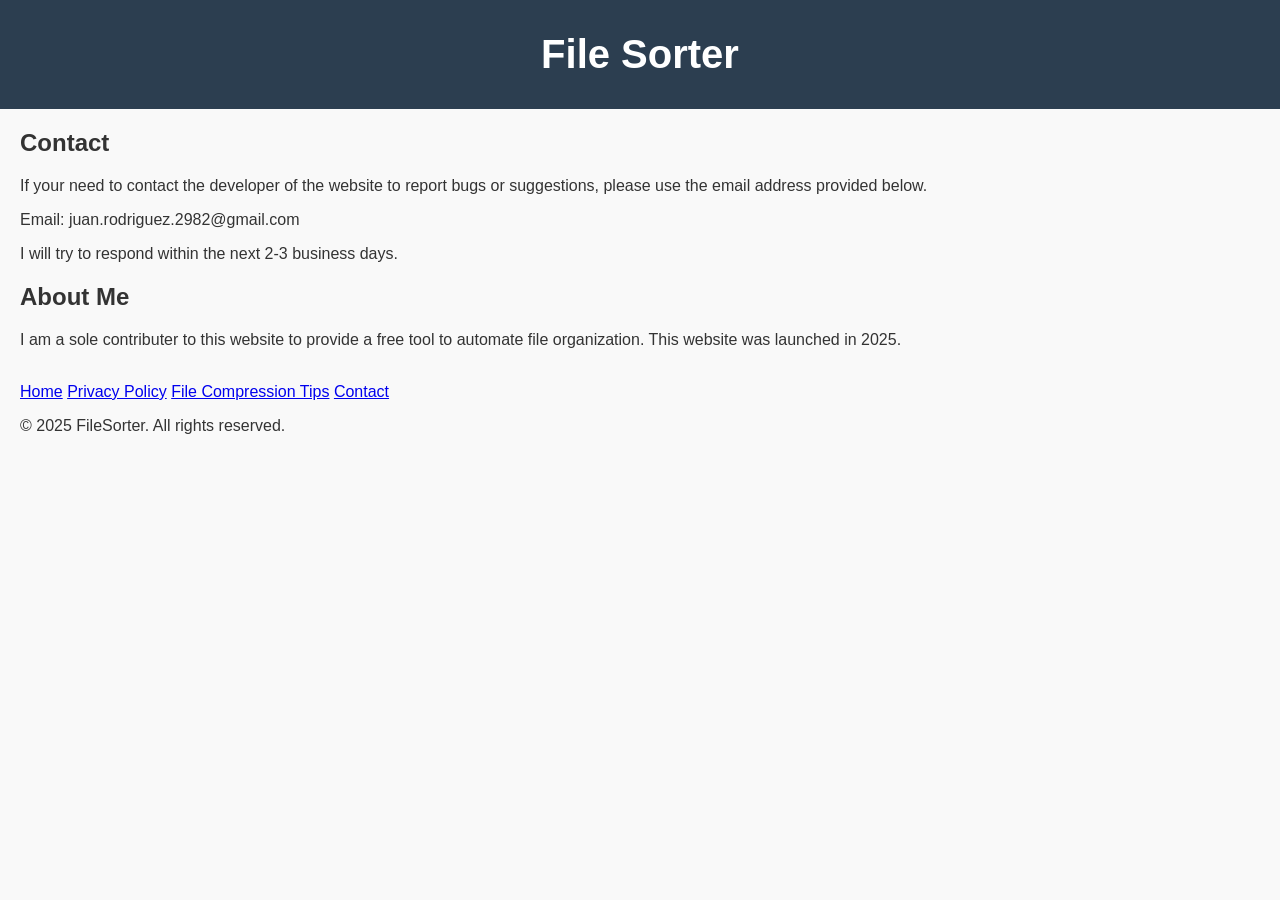
==== templates/contact.html @ 059a903a "docs: Include more pages to website with info" ====
<!DOCTYPE html>
<html lang="en">
<head>
  <meta charset="UTF-8" />
  <meta name="viewport" content="width=device-width, initial-scale=1.0" />
  <title>Contact</title>
  <style>
    body {
      margin: 0;
      font-family: 'Segoe UI', Tahoma, Geneva, Verdana, sans-serif;
      background-color: #f9f9f9;
      color: #333;
    }

    header {
      background-color: #2c3e50;
      color: white;
      padding: 2rem 1rem;
      text-align: center;
    }

    header h1 {
      margin: 0;
      font-size: 2.5rem;
    }

    main {
      max-width: 800px;
      margin: 2rem auto;
      padding: 0 1rem;
    }

    .description {
      background: white;
      padding: 2rem;
      border-radius: 8px;
      box-shadow: 0 4px 12px rgba(0, 0, 0, 0.05);
    }

    .description h2 {
      margin-top: 0;
      color: #2c3e50;
    }

    .description p {
      line-height: 1.6;

    }

        .upload-container {
      background: white;
      padding: 30px 40px;
      border-radius: 12px;
      box-shadow: 0 6px 20px rgba(0, 0, 0, 0.1);
      text-align: center;
    }

    .upload-btn {
      background-color: #0078d4;
      color: white;
      border: none;
      padding: 12px 24px;
      font-size: 16px;
      border-radius: 8px;
      cursor: pointer;
      transition: background-color 0.3s ease;
    }

    .upload-btn:hover {
      background-color: #005ea6;
    }

    input[type="file"] {
      display: none;
    }

    .file-list {
      margin-top: 20px;
      text-align: left;
      max-height: 200px;
      overflow-y: auto;
      font-size: 14px;
    }

    .file-list li {
      margin-bottom: 5px;

    }

    .modern-button {
      padding: 12px 24px;
      background: linear-gradient(135deg, #005ea6, #6366f1);
      border: none;
      border-radius: 8px;
      color: white;
      font-size: 16px;
      font-weight: 500;
      cursor: pointer;
      transition: transform 0.2s, box-shadow 0.2s;
      box-shadow: 0 4px 12px rgba(0, 0, 0, 0.1);
    }

    .modern-button:hover {
      transform: translateY(-2px);
      box-shadow: 0 6px 20px rgba(0, 0, 0, 0.15);
    }

    .modern-button:active {
      transform: translateY(1px);
      box-shadow: 0 2px 6px rgba(0, 0, 0, 0.1);
    }

  </style>
</head>

<body> 
    <header>
    <h1>File Sorter</h1>
    </header>
</body>

<div style="margin-left: 20px">
    <h2>Contact</h2>
    <p> If your need to contact the developer of the website to report bugs or suggestions, please use the email address provided below.</p>

    <p>Email: juan.rodriguez.2982@gmail.com</p>

    <p>I will try to respond within the next 2-3 business days.</p>

    <h2>About Me</h2>
    <p>I am a sole contributer to this website to provide a free tool to automate file organization. This website was launched in 2025.</p>
</div>

<br>

<footer style="margin-left: 20px">
    <nav>
      <a href="/">Home</a>
      <a href="/privacy">Privacy Policy</a>
      <a href="/tips">File Compression Tips</a>
      <a href="/contact">Contact</a>
      <p> &copy; 2025 FileSorter. All rights reserved.</p>
    </nav>
</footer>
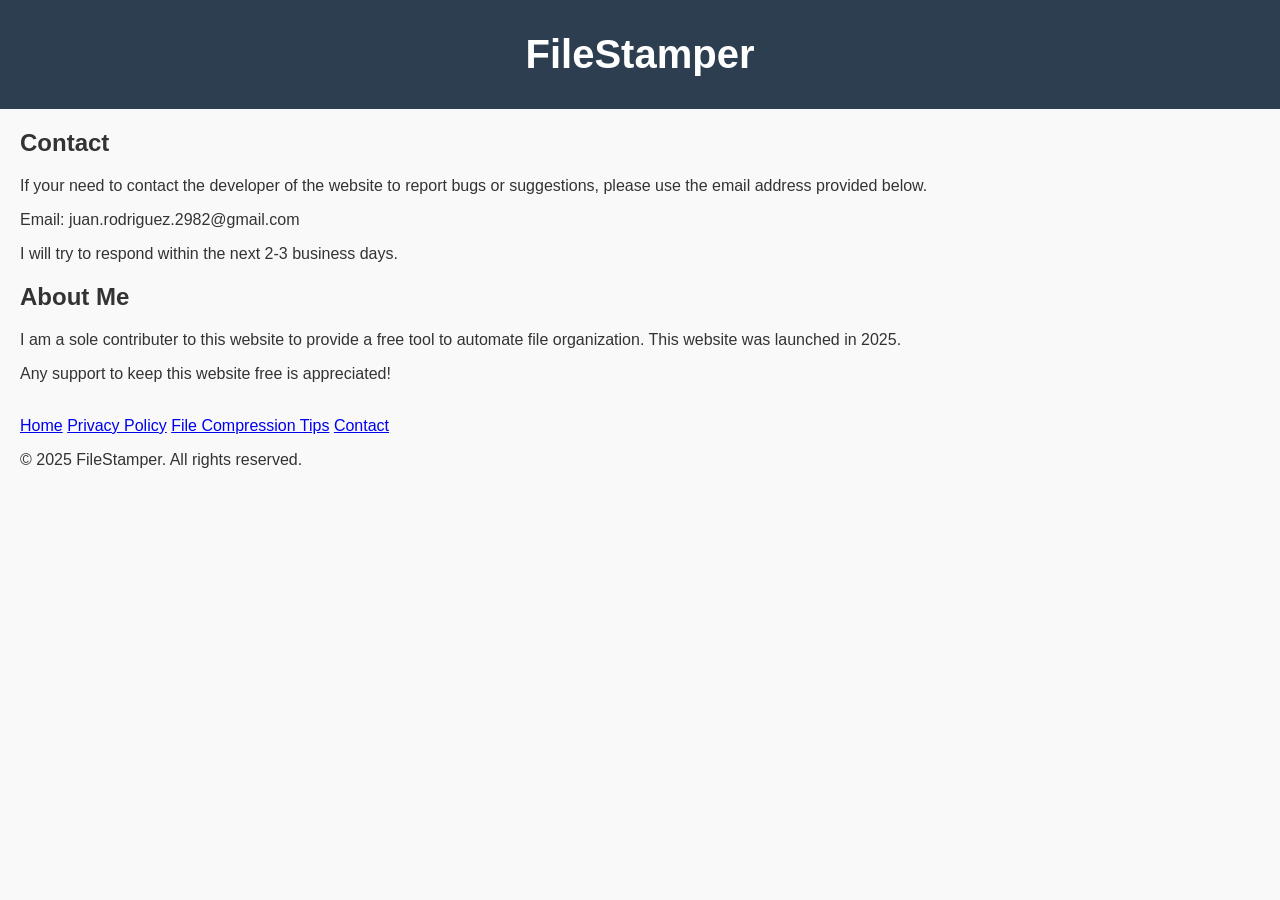
==== commit b0a370c7: "chore: Update website name, include link to file compression tips" ====
--- a/templates/contact.html
+++ b/templates/contact.html
@@ -115,7 +115,7 @@
 
 <body> 
     <header>
-    <h1>File Sorter</h1>
+    <h1>FileStamper</h1>
     </header>
 </body>
 
@@ -129,6 +129,8 @@
 
     <h2>About Me</h2>
     <p>I am a sole contributer to this website to provide a free tool to automate file organization. This website was launched in 2025.</p>
+
+    <p>Any support to keep this website free is appreciated!</p>
 </div>
 
 <br>
@@ -139,7 +141,7 @@
       <a href="/privacy">Privacy Policy</a>
       <a href="/tips">File Compression Tips</a>
       <a href="/contact">Contact</a>
-      <p> &copy; 2025 FileSorter. All rights reserved.</p>
+      <p> &copy; 2025 FileStamper. All rights reserved.</p>
     </nav>
 </footer>
 
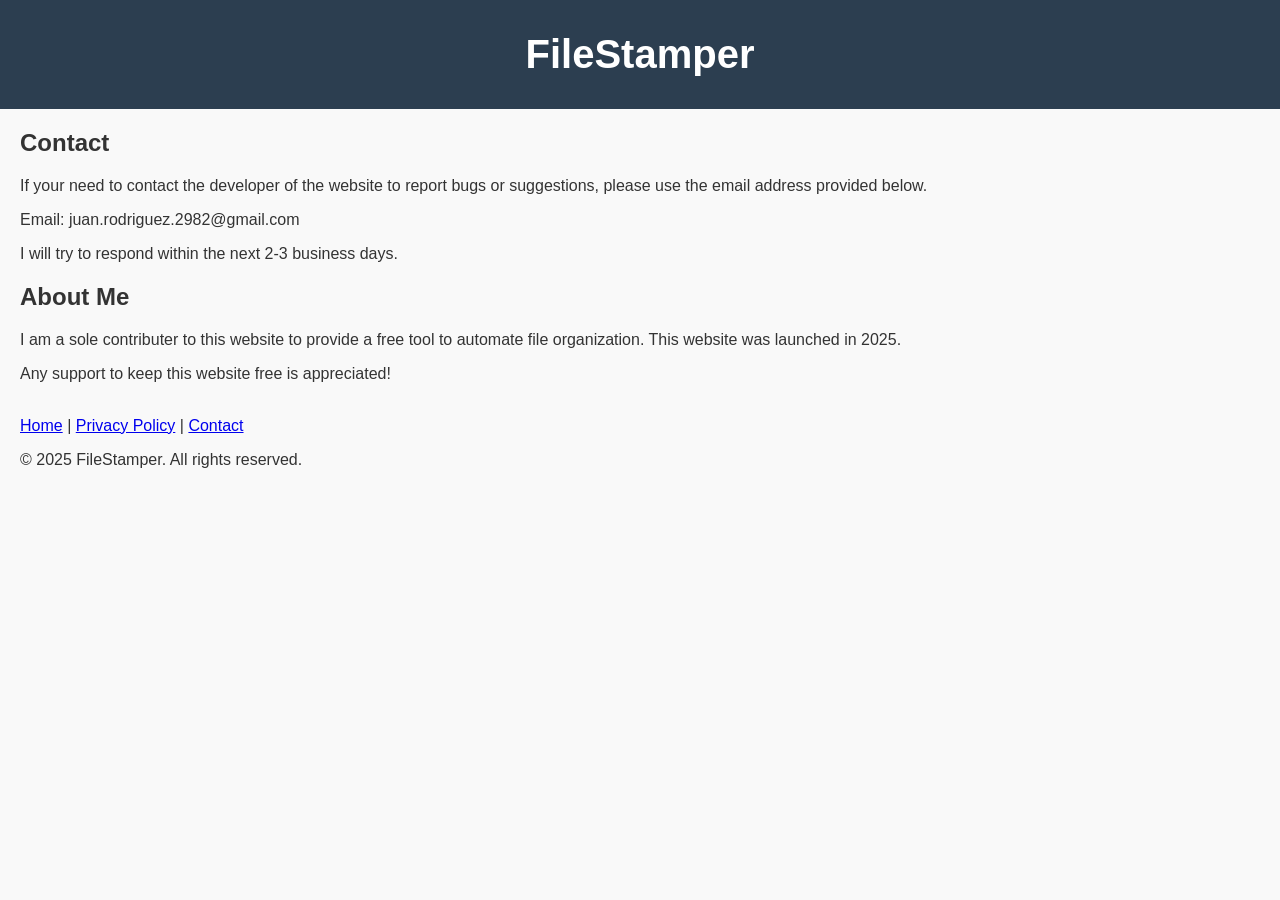
==== commit 38c693e7: "feat: Update front end to reflect folder update" ====
--- a/templates/contact.html
+++ b/templates/contact.html
@@ -1,6 +1,8 @@
 <!DOCTYPE html>
 <html lang="en">
 <head>
+<script async src="https://pagead2.googlesyndication.com/pagead/js/adsbygoogle.js?client=ca-pub-8526138362872301"
+     crossorigin="anonymous"></script>
   <meta charset="UTF-8" />
   <meta name="viewport" content="width=device-width, initial-scale=1.0" />
   <title>Contact</title>
@@ -137,9 +139,8 @@
 
 <footer style="margin-left: 20px">
     <nav>
-      <a href="/">Home</a>
-      <a href="/privacy">Privacy Policy</a>
-      <a href="/tips">File Compression Tips</a>
+      <a href="/">Home</a><a> |</a>
+      <a href="/privacy">Privacy Policy</a><a> |</a>
       <a href="/contact">Contact</a>
       <p> &copy; 2025 FileStamper. All rights reserved.</p>
     </nav>
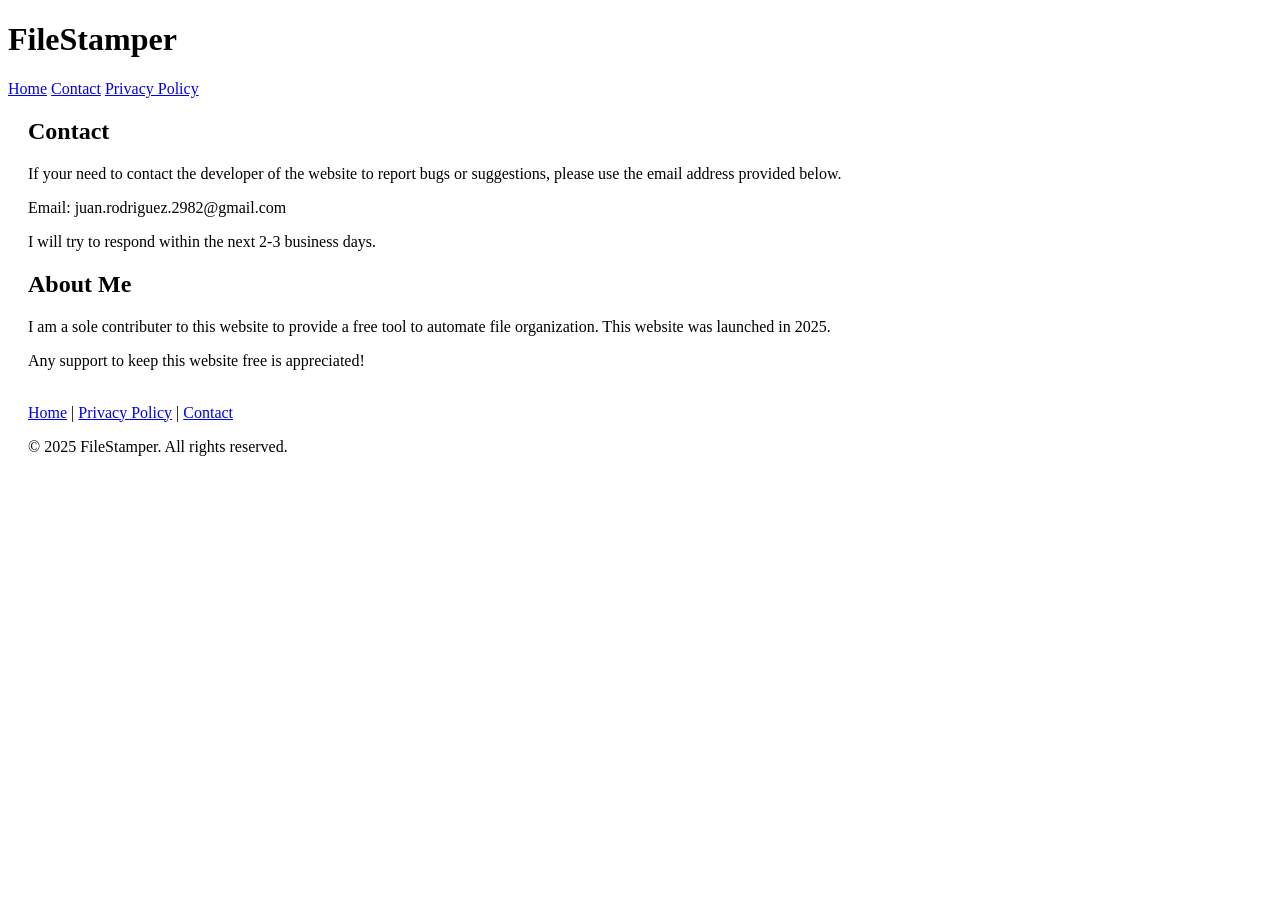
==== commit 82f7c676: "feat: Add menu to traverse web page, move styles to css file" ====
--- a/templates/contact.html
+++ b/templates/contact.html
@@ -6,119 +6,19 @@
   <meta charset="UTF-8" />
   <meta name="viewport" content="width=device-width, initial-scale=1.0" />
   <title>Contact</title>
-  <style>
-    body {
-      margin: 0;
-      font-family: 'Segoe UI', Tahoma, Geneva, Verdana, sans-serif;
-      background-color: #f9f9f9;
-      color: #333;
-    }
-
-    header {
-      background-color: #2c3e50;
-      color: white;
-      padding: 2rem 1rem;
-      text-align: center;
-    }
-
-    header h1 {
-      margin: 0;
-      font-size: 2.5rem;
-    }
-
-    main {
-      max-width: 800px;
-      margin: 2rem auto;
-      padding: 0 1rem;
-    }
-
-    .description {
-      background: white;
-      padding: 2rem;
-      border-radius: 8px;
-      box-shadow: 0 4px 12px rgba(0, 0, 0, 0.05);
-    }
-
-    .description h2 {
-      margin-top: 0;
-      color: #2c3e50;
-    }
-
-    .description p {
-      line-height: 1.6;
-
-    }
-
-        .upload-container {
-      background: white;
-      padding: 30px 40px;
-      border-radius: 12px;
-      box-shadow: 0 6px 20px rgba(0, 0, 0, 0.1);
-      text-align: center;
-    }
-
-    .upload-btn {
-      background-color: #0078d4;
-      color: white;
-      border: none;
-      padding: 12px 24px;
-      font-size: 16px;
-      border-radius: 8px;
-      cursor: pointer;
-      transition: background-color 0.3s ease;
-    }
-
-    .upload-btn:hover {
-      background-color: #005ea6;
-    }
-
-    input[type="file"] {
-      display: none;
-    }
-
-    .file-list {
-      margin-top: 20px;
-      text-align: left;
-      max-height: 200px;
-      overflow-y: auto;
-      font-size: 14px;
-    }
-
-    .file-list li {
-      margin-bottom: 5px;
-
-    }
-
-    .modern-button {
-      padding: 12px 24px;
-      background: linear-gradient(135deg, #005ea6, #6366f1);
-      border: none;
-      border-radius: 8px;
-      color: white;
-      font-size: 16px;
-      font-weight: 500;
-      cursor: pointer;
-      transition: transform 0.2s, box-shadow 0.2s;
-      box-shadow: 0 4px 12px rgba(0, 0, 0, 0.1);
-    }
-
-    .modern-button:hover {
-      transform: translateY(-2px);
-      box-shadow: 0 6px 20px rgba(0, 0, 0, 0.15);
-    }
-
-    .modern-button:active {
-      transform: translateY(1px);
-      box-shadow: 0 2px 6px rgba(0, 0, 0, 0.1);
-    }
-
-  </style>
+  <link rel="stylesheet" href="static/style.css">
 </head>
 
 <body> 
     <header>
     <h1>FileStamper</h1>
     </header>
+
+    <div class="menu-bar">
+      <a href="/">Home</a>
+      <a href="/contact">Contact</a>
+      <a href="/privacy">Privacy Policy</a>
+    </div>
 </body>
 
 <div style="margin-left: 20px">
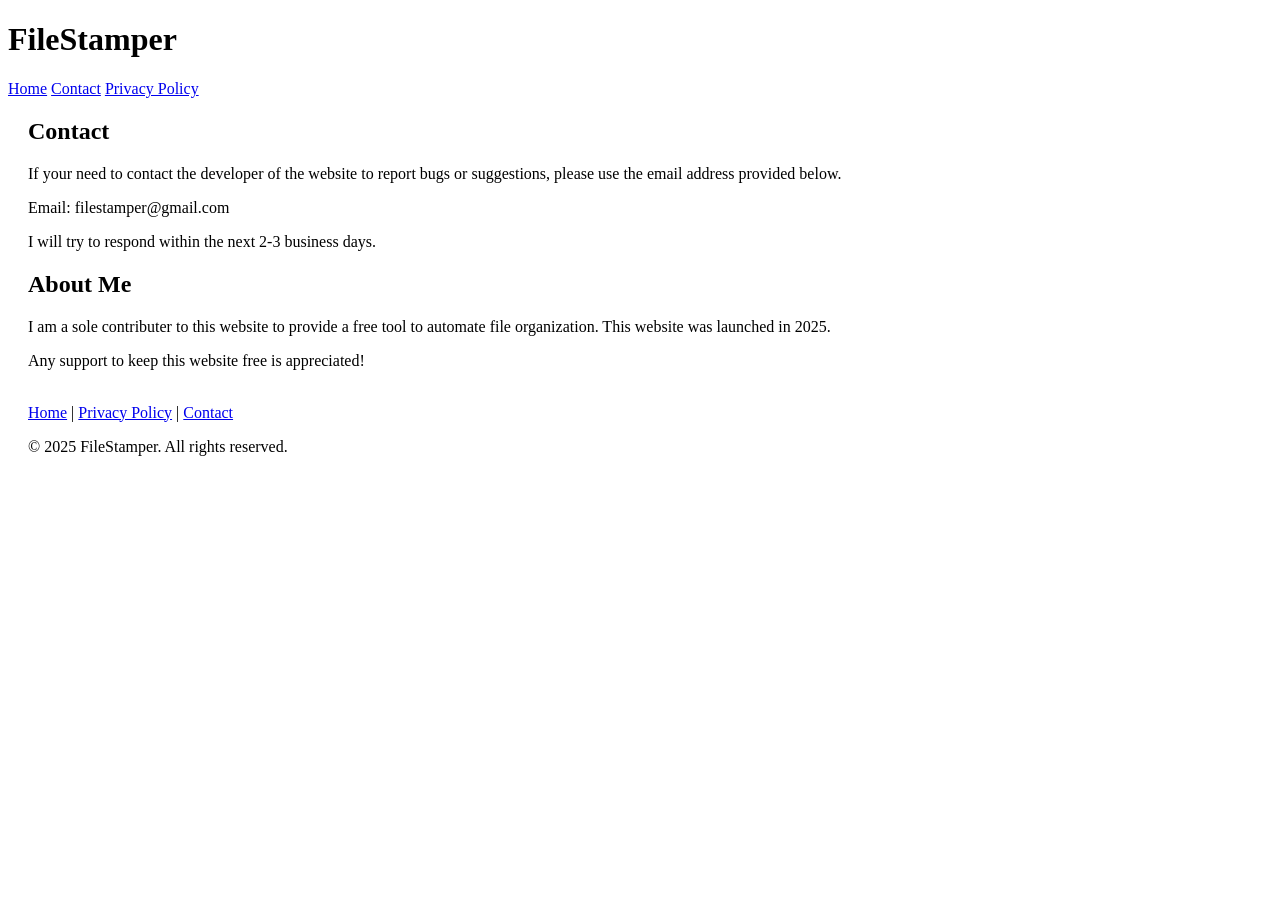
==== commit 6035f8ed: "feat: Update email address" ====
--- a/templates/contact.html
+++ b/templates/contact.html
@@ -25,7 +25,7 @@
     <h2>Contact</h2>
     <p> If your need to contact the developer of the website to report bugs or suggestions, please use the email address provided below.</p>
 
-    <p>Email: juan.rodriguez.2982@gmail.com</p>
+    <p>Email: filestamper@gmail.com</p>
 
     <p>I will try to respond within the next 2-3 business days.</p>
 
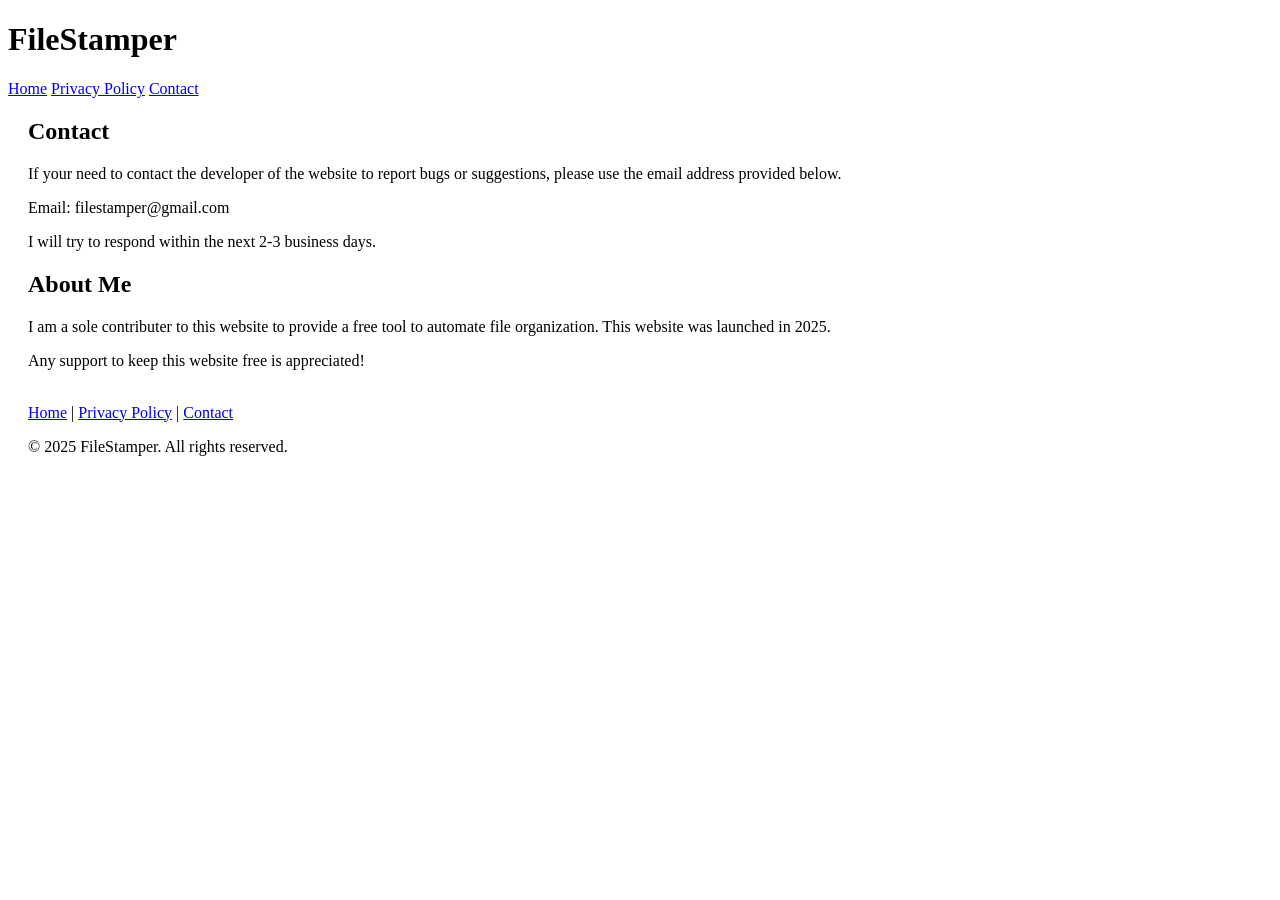
==== commit b6c4df14: "style: Change heading order" ====
--- a/templates/contact.html
+++ b/templates/contact.html
@@ -16,8 +16,8 @@
 
     <div class="menu-bar">
       <a href="/">Home</a>
+      <a href="/privacy">Privacy Policy</a>
       <a href="/contact">Contact</a>
-      <a href="/privacy">Privacy Policy</a>
     </div>
 </body>
 
